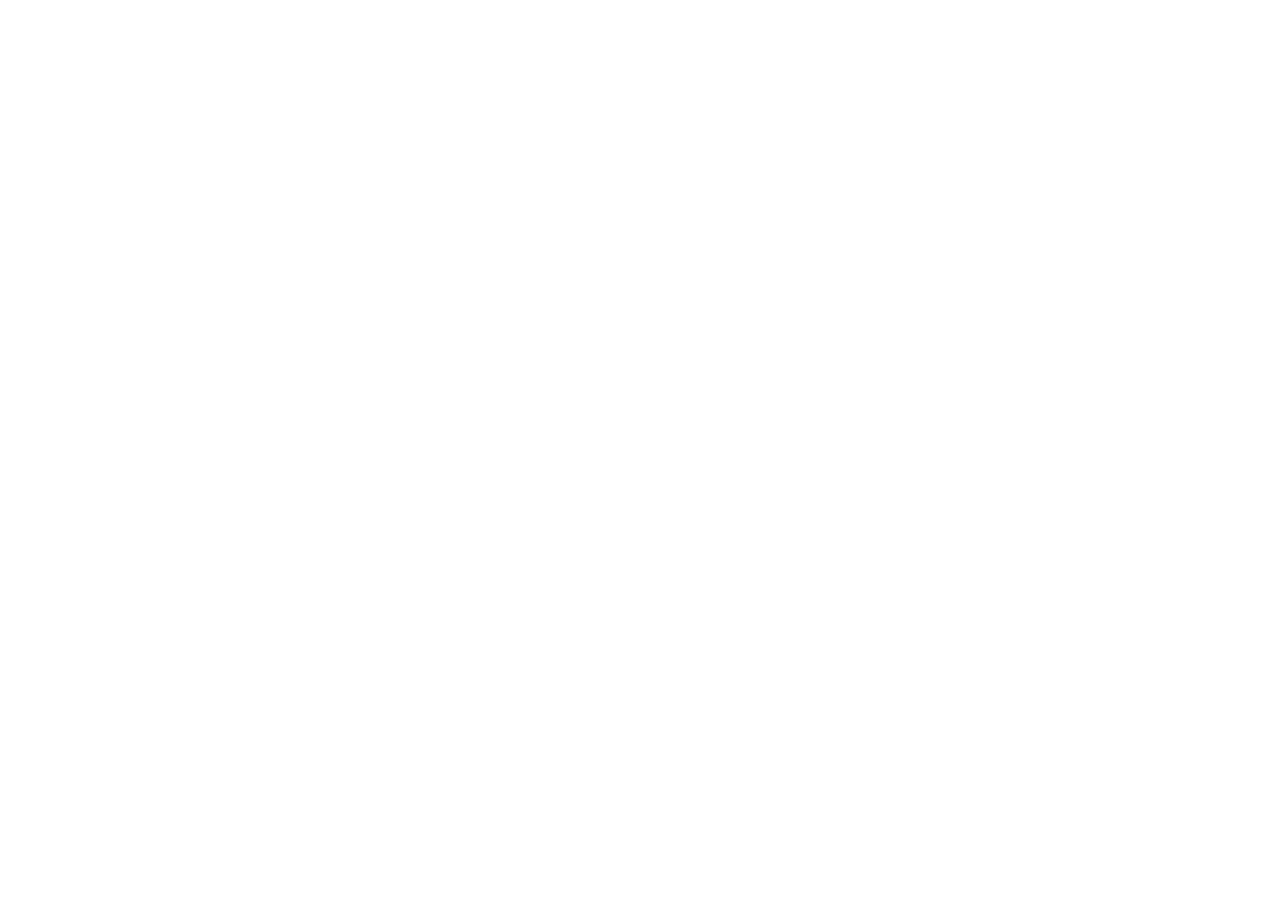
==== chicken.html @ 36d4a131 "Initial commit" ====
<!DOCTYPE html>
<html>
<head>
    <meta charset='utf-8'>
    <meta http-equiv='X-UA-Compatible' content='IE=edge'>
    <title>Indonesia Fried Chicken Recipes</title>
    <meta name='viewport' content='width=device-width, initial-scale=1'>
    <link rel='stylesheet' type='text/css' media='screen' href='main.css'>
    <link rel="stylesheet" href="https://maxcdn.bootstrapcdn.com/bootstrap/3.3.7/css/bootstrap-theme.min.css" integrity="sha384-rHyoN1iRsVXV4nD0JutlnGaslCJuC7uwjduW9SVrLvRYooPp2bWYgmgJQIXwl/Sp" crossorigin="anonymous">

    <script src='main.js'></script>
    <script src="https://maxcdn.bootstrapcdn.com/bootstrap/3.3.7/js/bootstrap.min.js" integrity="sha384-Tc5IQib027qvyjSMfHjOMaLkfuWVxZxUPnCJA7l2mCWNIpG9mGCD8wGNIcPD7Txa" crossorigin="anonymous"></script>

</head>
<body>
    
</body>
</html>
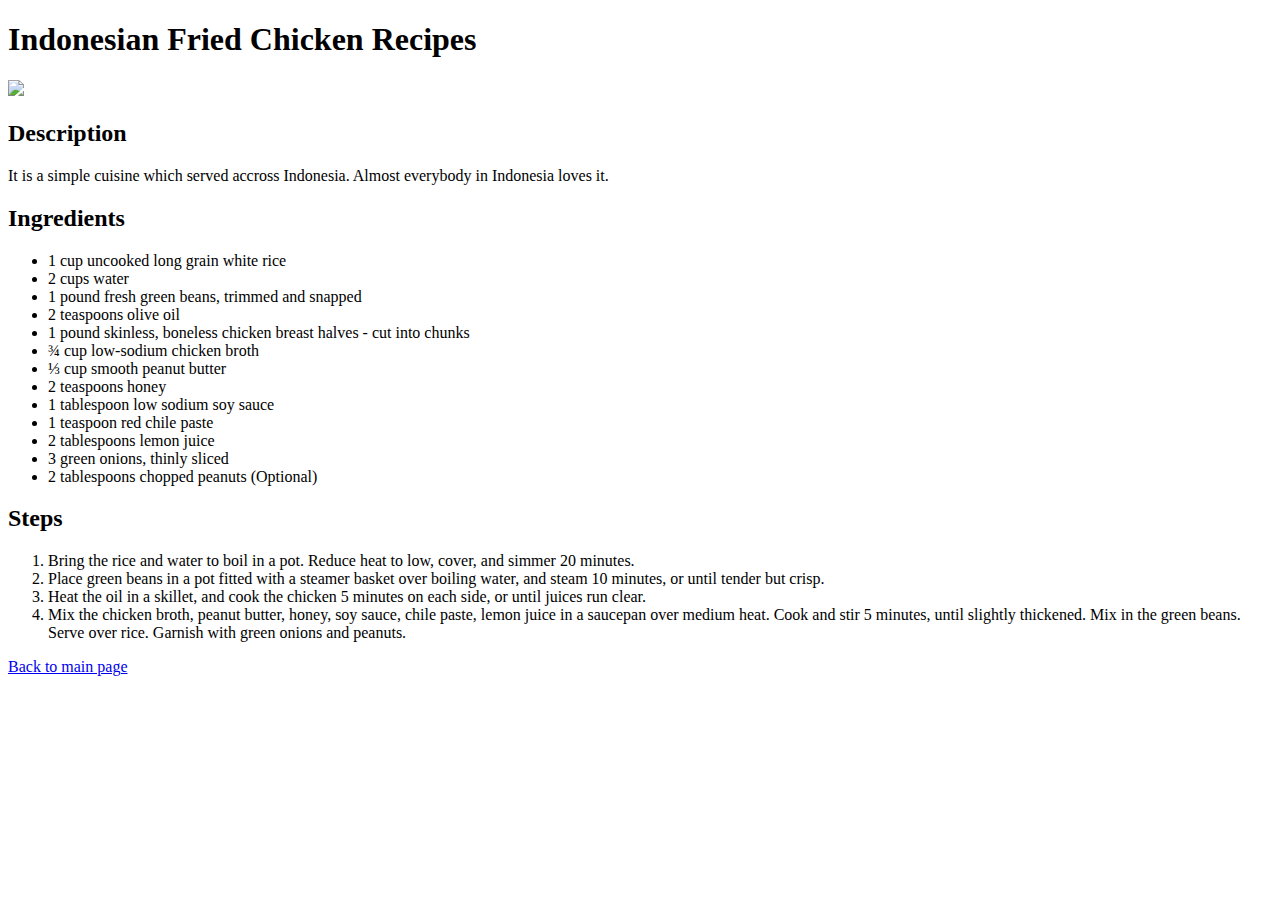
==== commit 39ddc9f2: "updating the detail page" ====
--- a/chicken.html
+++ b/chicken.html
@@ -13,6 +13,67 @@
 
 </head>
 <body>
-    
+    <h1>Indonesian Fried Chicken Recipes</h1>
+    <img src="https://imagesvc.meredithcorp.io/v3/mm/image?url=https%3A%2F%2Fimages.media-allrecipes.com%2Fuserphotos%2F1299653.jpg" height="300">
+    <h2>Description</h2>
+    <p>It is a simple cuisine which served accross Indonesia. Almost everybody in Indonesia loves it.</p>
+    <h2>Ingredients</h2>
+    <ul>
+        <li>
+            1 cup uncooked long grain white rice
+        </li>
+        <li>
+            2 cups water
+        </li>
+        <li>
+            1 pound fresh green beans, trimmed and snapped
+        </li>
+        <li>
+            2 teaspoons olive oil
+        </li>
+        <li>
+            1 pound skinless, boneless chicken breast halves - cut into chunks
+        </li>
+        <li>
+            ¾ cup low-sodium chicken broth
+        </li>
+        <li>
+            ⅓ cup smooth peanut butter
+        </li>
+        <li>
+            2 teaspoons honey
+        </li>
+        <li>
+            1 tablespoon low sodium soy sauce
+        </li>
+        <li>
+            1 teaspoon red chile paste
+        </li>
+        <li>
+            2 tablespoons lemon juice
+        </li>
+        <li>
+            3 green onions, thinly sliced
+        </li>
+        <li>
+            2 tablespoons chopped peanuts (Optional)
+        </li>
+    </ul>
+    <h2>Steps</h2>
+    <ol>
+        <li>
+            Bring the rice and water to boil in a pot. Reduce heat to low, cover, and simmer 20 minutes.
+        </li>
+        <li>
+            Place green beans in a pot fitted with a steamer basket over boiling water, and steam 10 minutes, or until tender but crisp.
+        </li>
+        <li>
+            Heat the oil in a skillet, and cook the chicken 5 minutes on each side, or until juices run clear.
+        </li>
+        <li>
+            Mix the chicken broth, peanut butter, honey, soy sauce, chile paste, lemon juice in a saucepan over medium heat. Cook and stir 5 minutes, until slightly thickened. Mix in the green beans. Serve over rice. Garnish with green onions and peanuts.
+        </li>
+    </ol>
+    <footer> <a href="index.html">Back to main page</a></footer>    
 </body>
 </html>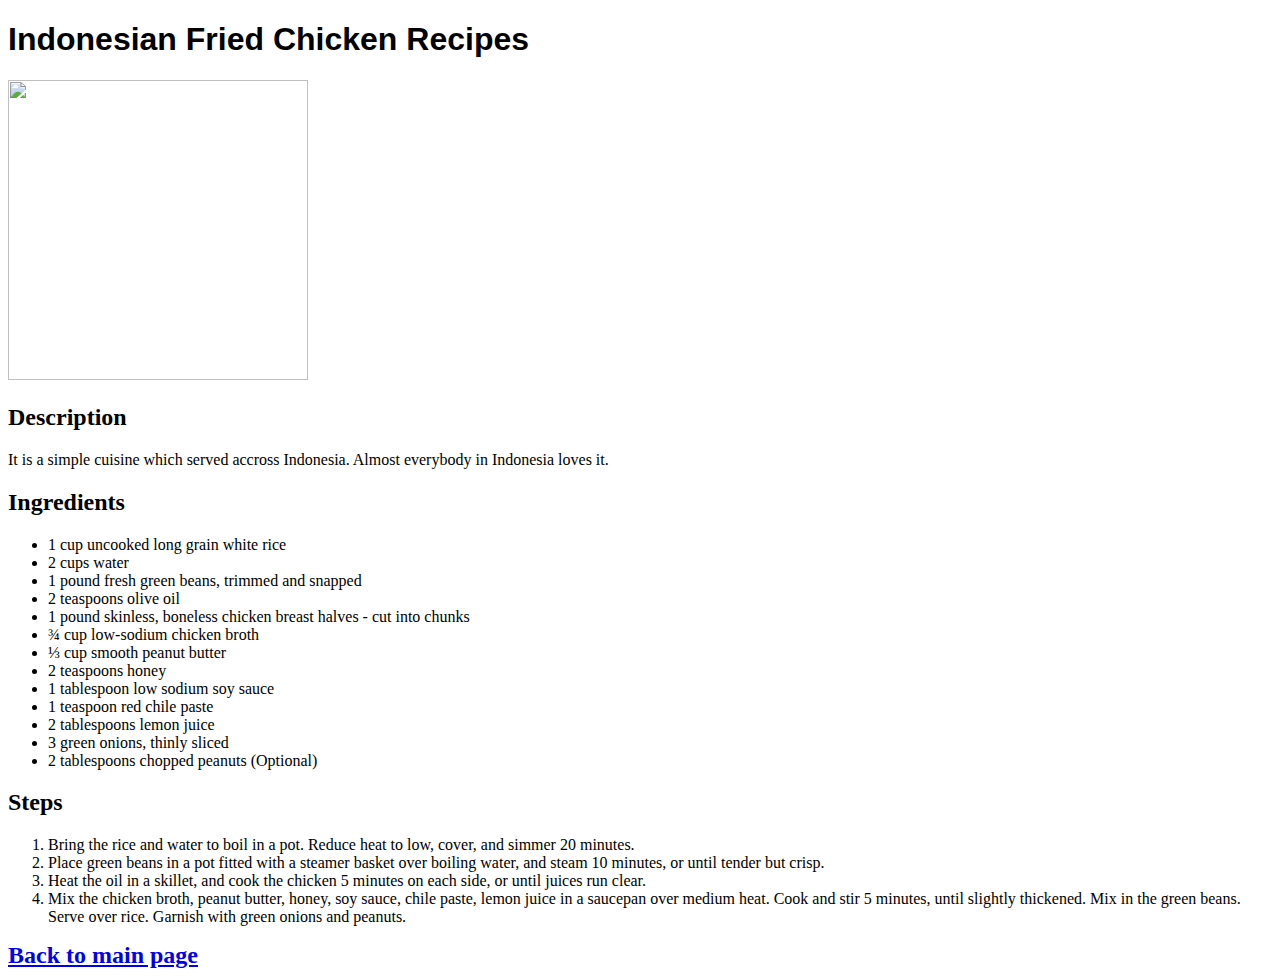
==== commit 51b73bf4: "additional stylesheet" ====
--- a/chicken.html
+++ b/chicken.html
@@ -14,7 +14,7 @@
 </head>
 <body>
     <h1>Indonesian Fried Chicken Recipes</h1>
-    <img src="https://imagesvc.meredithcorp.io/v3/mm/image?url=https%3A%2F%2Fimages.media-allrecipes.com%2Fuserphotos%2F1299653.jpg" height="300">
+    <img class="image-detail" src="https://imagesvc.meredithcorp.io/v3/mm/image?url=https%3A%2F%2Fimages.media-allrecipes.com%2Fuserphotos%2F1299653.jpg" >
     <h2>Description</h2>
     <p>It is a simple cuisine which served accross Indonesia. Almost everybody in Indonesia loves it.</p>
     <h2>Ingredients</h2>
@@ -74,6 +74,6 @@
             Mix the chicken broth, peanut butter, honey, soy sauce, chile paste, lemon juice in a saucepan over medium heat. Cook and stir 5 minutes, until slightly thickened. Mix in the green beans. Serve over rice. Garnish with green onions and peanuts.
         </li>
     </ol>
-    <footer> <a href="index.html">Back to main page</a></footer>    
+    <footer class="bigger"> <a href="index.html">Back to main page</a></footer>    
 </body>
 </html>--- a/main.css
+++ b/main.css
@@ -0,0 +1,14 @@
+h1{
+    font-family: 'Franklin Gothic Medium', 'Arial Narrow', Arial, sans-serif;
+}
+.bigger{
+    font-size: 24px;
+    font-weight: bold;
+}
+.image-detail{
+    width: 300px;
+    height: 300px;
+}
+.container{
+    display: flex;
+}